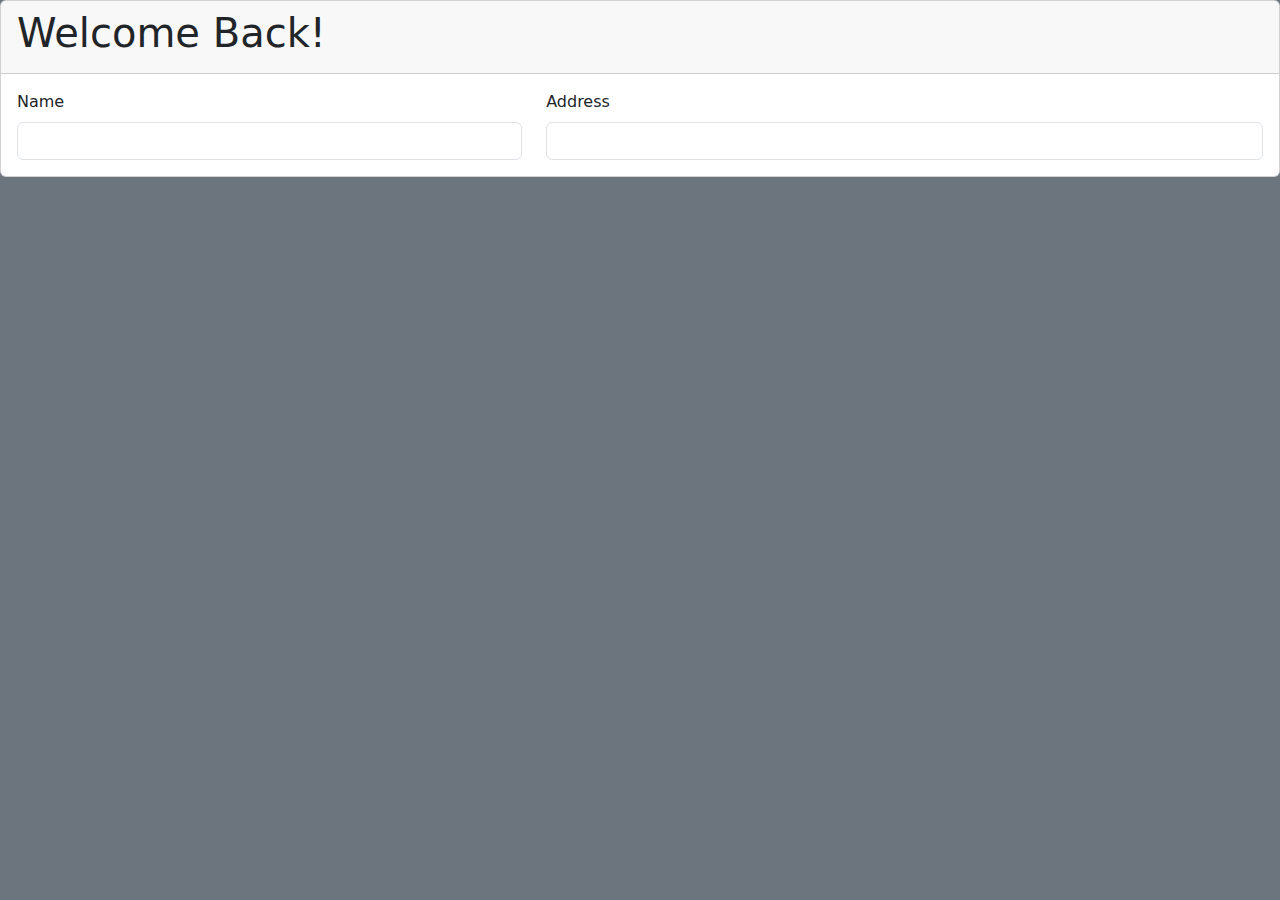
==== service.html @ 7162f96d "initial commit" ====
<!DOCTYPE html>
<html lang="en">
<head>
    <meta charset="UTF-8">
    <meta name="viewport" content="width=device-width, initial-scale=1.0">
    <title>Document</title>
    <link href="https://cdn.jsdelivr.net/npm/bootstrap@5.3.3/dist/css/bootstrap.min.css" rel="stylesheet" integrity="sha384-QWTKZyjpPEjISv5WaRU9OFeRpok6YctnYmDr5pNlyT2bRjXh0JMhjY6hW+ALEwIH" crossorigin="anonymous">
    <script src="https://cdn.jsdelivr.net/npm/bootstrap@5.3.3/dist/js/bootstrap.bundle.min.js" integrity="sha384-YvpcrYf0tY3lHB60NNkmXc5s9fDVZLESaAA55NDzOxhy9GkcIdslK1eN7N6jIeHz" crossorigin="anonymous"></script>

</head>
<body class="bg-secondary">
    <div class="container-fluid p-0">
        <div class="card">
            <div class="card-header">
                <h1>Welcome Back!</h1>
            </div>
            <div class="card-body">
                <form action="">
                    <div class="row">
                        <div class="col-5">
                            <label for="" class="form-label">Name</label>
                            <div class="input-group">
                                <input type="text" class="form-control">
                            </div>
                        </div>
                        <div class="col">
                            <label for="" class="form-label">Address</label>
                            <div class="input-group">
                                <input type="text" class="form-control">
                            </div>
                        </div>
                    </div>
                </form>
            </div>
        </div>
    </div>


</body>
</html>
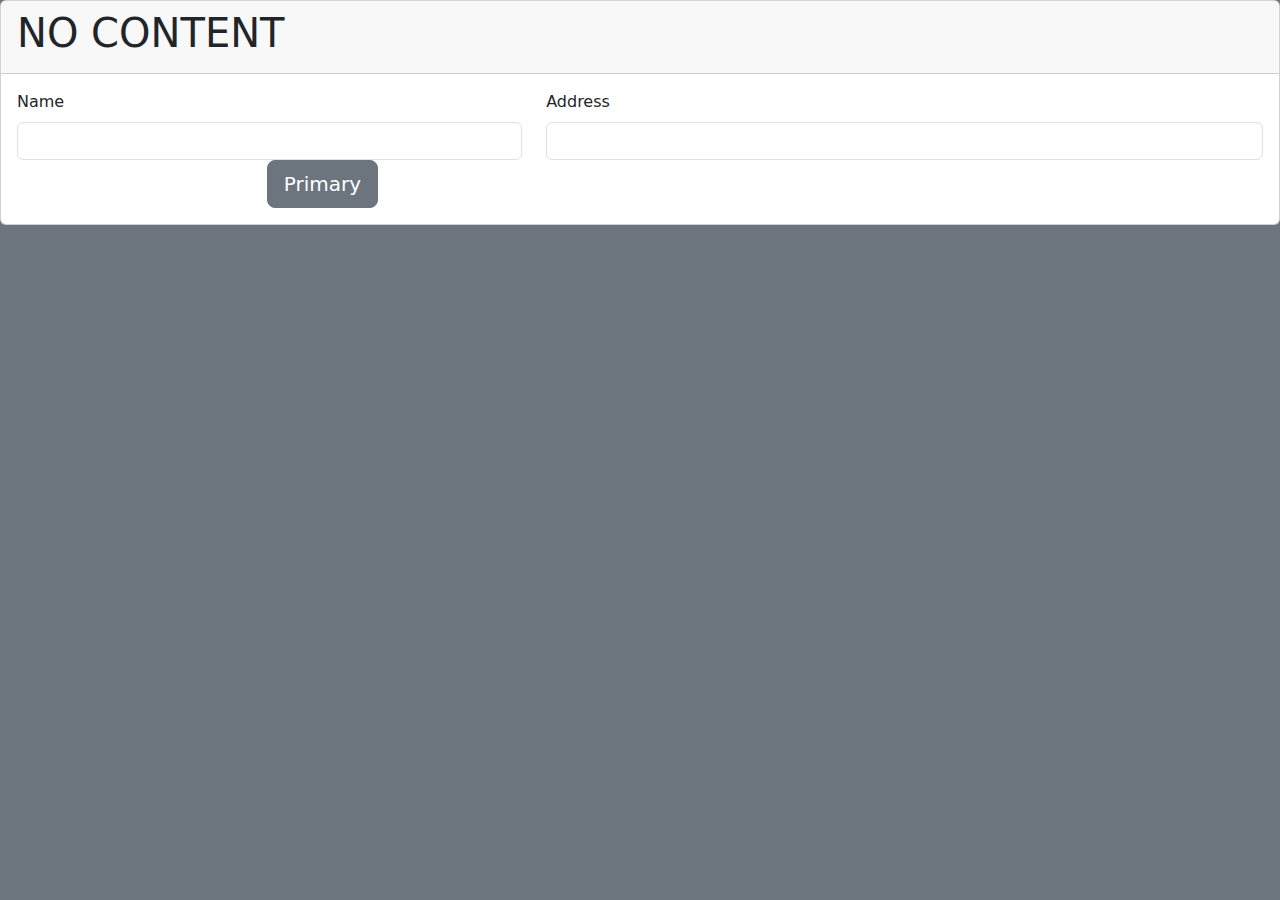
==== commit 0aad1e24: "branch" ====
--- a/service.html
+++ b/service.html
@@ -12,7 +12,7 @@
     <div class="container-fluid p-0">
         <div class="card">
             <div class="card-header">
-                <h1>Welcome Back!</h1>
+                <h1>NO CONTENT</h1>
             </div>
             <div class="card-body">
                 <form action="">
@@ -30,6 +30,14 @@
                             </div>
                         </div>
                     </div>
+                    <div class="row">
+
+                        <div class="col-6 d-flex justify-content-center">
+                            <button type="button" class="btn btn-secondary btn-lg">Primary</button>
+                        </div>
+                    
+
+                    </div>
                 </form>
             </div>
         </div>
